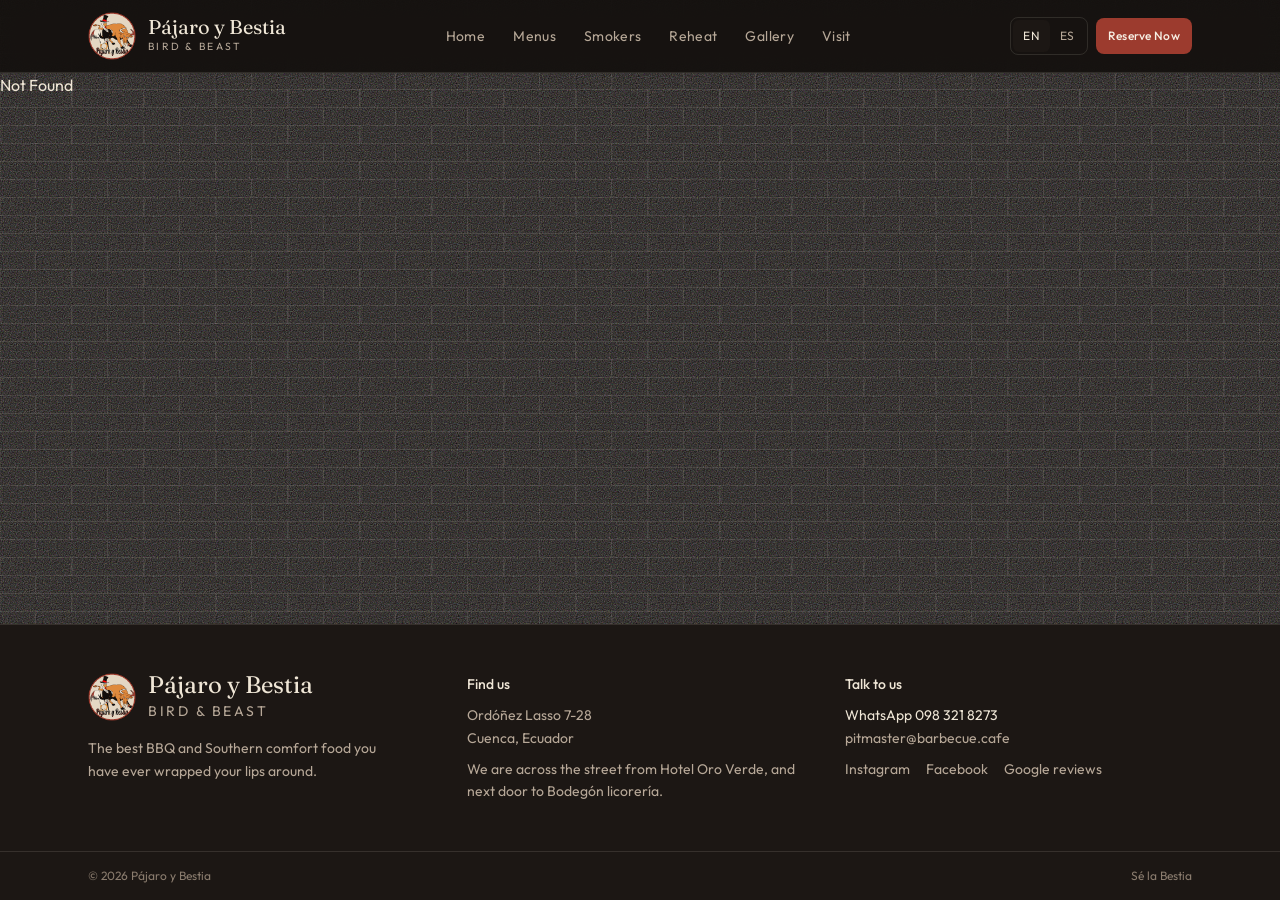
==== gallery/index.html @ fdf99984 "feat: Pajaro y Bestia website (static, with widget)" ====
<!DOCTYPE html><html lang="en" class="antialiased"><head><meta name="twitter:card" content="summary_large_image"><meta property="og:title" content="Pájaro y Bestia"><meta charSet="utf-8"/><meta name="viewport" content="width=device-width, initial-scale=1"/><link rel="preload" as="image" href="/images/logo.png"/><link rel="preload" as="image" href="/images/gallery-board.jpg"/><link rel="preload" as="image" href="/images/gallery-combo.jpg"/><link rel="preload" as="image" href="/images/gallery-brisket-plate.jpg"/><link rel="preload" as="image" href="/images/gallery-ribs-beans.jpg"/><link rel="preload" as="image" href="/images/gallery-onion-burger-2.jpg"/><link rel="preload" as="image" href="/images/gallery-margarita.jpg"/><link rel="preload" as="image" href="/images/gallery-pistachio.jpg"/><link rel="preload" as="image" href="/images/gallery-coconut-cake.jpg"/><link rel="preload" as="image" href="/images/gallery-carrot-cake.jpg"/><link rel="stylesheet" href="/assets/styles-1vfEbDec.css" data-precedence="default"/><link rel="stylesheet" href="https://fonts.googleapis.com/css2?family=Fraunces:ital,opsz,wght@0,9..144,500;0,9..144,600;1,9..144,500;1,9..144,600&amp;family=Outfit:wght@400;500;600&amp;display=swap" data-precedence="default"/><link rel="preload" as="image" href="/images/gallery-cornbread.jpg"/><link rel="preload" as="image" href="/images/gallery-coffee.jpg"/><link rel="preload" as="image" href="/images/gallery-shrimp.jpg"/><link rel="preload" as="image" href="/images/gallery-gumbo.jpg"/><link rel="preload" as="image" href="/images/gallery-meatloaf.jpg"/><link rel="preload" as="image" href="/images/gallery-pig.jpg"/><link rel="preload" as="image" href="/images/gallery-carrot-cake-2.jpg"/><link rel="preload" as="image" href="/images/gallery-peach-cake.jpg"/><link rel="preload" as="image" href="/images/gallery-mojito.jpg"/><link rel="preload" as="image" href="/images/gallery-pork-collar.jpg"/><link rel="preload" as="image" href="/images/gallery-chicken-platter.jpg"/><link rel="preload" as="image" href="/images/gallery-house-burger.jpg"/><link rel="preload" as="image" href="/images/gallery-pork-plate.jpg"/><link rel="preload" as="image" href="/images/gallery-pork-plate-2.jpg"/><link rel="preload" as="image" href="/images/gallery-sunday-service-2.jpg"/><link rel="preload" as="image" href="/images/gallery-sandwich.jpg"/><link rel="preload" as="image" href="/images/gallery-pigs.jpg"/><link rel="preload" as="image" href="/images/gallery-espuela.jpg"/><link rel="preload" as="image" href="/images/gallery-crew.jpg"/><link rel="preload" as="image" href="/images/gallery-chef.jpg"/><link rel="preload" as="image" href="/images/gallery-kitchen.jpg"/><link rel="preload" as="image" href="/images/gallery-daisy.jpg"/><link rel="preload" as="image" href="/images/gallery-chicken-plate.jpg"/><link rel="preload" as="image" href="/images/ribs-hero.jpg"/><link rel="preload" as="image" href="/images/fried-chicken.jpg"/><link rel="preload" as="image" href="/images/brisket-hero.jpg"/><link rel="preload" as="image" href="/images/burger-hero.jpg"/><link rel="preload" as="image" href="/images/biscuits.jpg"/><link rel="preload" as="image" href="/images/cheech.jpg"/><link rel="preload" as="image" href="/images/chong.jpg"/><link rel="preload" as="image" href="/images/onion-burger.jpg"/><link rel="preload" as="image" href="/images/redneck-benedict.jpg"/><link rel="preload" as="image" href="/images/rosa-salad.jpg"/><link rel="preload" as="image" href="/images/chicken-thighs.jpg"/><link rel="preload" as="image" href="/images/brisket.jpg"/><link rel="preload" as="image" href="/images/tennessee-sweetheart.jpg"/><link rel="preload" as="image" href="/images/high-on-the-hog.jpg"/><link rel="preload" as="image" href="/images/cocamunga.jpg"/><link rel="preload" as="image" href="/images/chicken-salad.jpg"/><link rel="preload" as="image" href="/images/screaming-pig.jpg"/><link rel="preload" as="image" href="/images/ribs.jpg"/><link rel="preload" as="image" href="/images/burger-bacon.jpg"/><title>Pájaro y Bestia</title><meta name="description" content="Pájaro y Bestia — Bird &amp; Beast. Real Deal BBQ and Southern comfort food in Cuenca, Ecuador. Wood-fired smokers from beginning to end."/><meta name="theme-color" content="#120e0c"/><link rel="modulepreload" href="/assets/index-BMCbZ8c2.js"/><link rel="modulepreload" href="/assets/language-BMijN9sa.js"/><link rel="modulepreload" href="/assets/gallery-DIv5uZ8X.js"/><link rel="icon" type="image/png" href="/favicon.png"/><link rel="manifest" href="/__grok/manifest.webmanifest"/><link rel="apple-touch-icon" href="/__grok/icon-180.png"/><link rel="preconnect" href="https://fonts.googleapis.com"/><link rel="preconnect" href="https://fonts.gstatic.com" crossorigin="anonymous"/><meta name="apple-mobile-web-app-title" content="Pájaro y Bestia"><meta name="apple-mobile-web-app-status-bar-style" content="black"></head><body><div class="flex min-h-dvh flex-col text-fg"><header class="sticky top-0 z-40 border-b border-border bg-bg/88 backdrop-blur-md"><div class="mx-auto flex h-16 max-w-6xl items-center justify-between gap-4 px-4 sm:h-[4.5rem] sm:px-6"><a href="/" class="flex items-center gap-3 min-w-0"><img src="/images/logo.png" alt="" width="320" height="320" decoding="async" class="object-contain size-11 shrink-0 sm:size-12"/><span class="min-w-0"><span class="block font-display text-lg leading-none text-fg sm:text-xl">Pájaro y Bestia</span><span class="mt-0.5 block font-sans text-[0.65rem] uppercase tracking-[0.22em] text-muted">Bird &amp; Beast</span></span></a><nav class="hidden items-center gap-7 md:flex" aria-label="Primary"><a href="/" class="text-sm tracking-wide transition-colors text-muted hover:text-fg">Home</a><a href="/menu" class="text-sm tracking-wide transition-colors text-muted hover:text-fg">Menus</a><a href="/smokers" class="text-sm tracking-wide transition-colors text-muted hover:text-fg">Smokers</a><a href="/reheat" class="text-sm tracking-wide transition-colors text-muted hover:text-fg">Reheat</a><a class="text-sm tracking-wide transition-colors text-fg active" href="/gallery" data-status="active" aria-current="page">Gallery</a><a href="/visit" class="text-sm tracking-wide transition-colors text-muted hover:text-fg">Visit</a></nav><div class="flex items-center gap-2"><div class="flex rounded-sm border border-border p-0.5" role="group" aria-label="Language"><button type="button" aria-pressed="true" aria-label="English" class="h-8 rounded-[calc(var(--radius-sm)-2px)] px-2.5 text-xs tracking-wide bg-surface text-fg">EN</button><button type="button" aria-pressed="false" aria-label="Español" class="h-8 rounded-[calc(var(--radius-sm)-2px)] px-2.5 text-xs tracking-wide text-muted hover:text-fg">ES</button></div><a href="https://wa.me/593983218273?text=I%20would%20like%20to%20reserve%20a%20table" target="_blank" rel="noreferrer" class="inline-flex items-center justify-center gap-2 font-medium tracking-wide transition-transform duration-[var(--motion-quick)] ease-[var(--ease-out)] focus-visible:outline-none focus-visible:ring-2 focus-visible:ring-accent/70 focus-visible:ring-offset-2 focus-visible:ring-offset-bg disabled:pointer-events-none disabled:opacity-50 active:scale-[0.98] bg-accent text-accent-fg hover:bg-accent-hover h-9 px-3 text-xs rounded-sm">Reserve Now</a><button type="button" class="inline-flex size-11 items-center justify-center rounded-md border border-rule text-fg md:hidden" aria-expanded="false" aria-label="Open menu"><svg xmlns="http://www.w3.org/2000/svg" width="24" height="24" viewBox="0 0 24 24" fill="none" stroke="currentColor" stroke-width="2" stroke-linecap="round" stroke-linejoin="round" class="lucide lucide-menu size-5" aria-hidden="true"><path d="M4 12h16"></path><path d="M4 18h16"></path><path d="M4 6h16"></path></svg></button></div></div></header><div class="flex-1"><!--$--><main class="mx-auto max-w-6xl px-4 py-12 sm:px-6 sm:py-16"><p class="text-xs uppercase tracking-[0.22em] text-mustard">Gallery</p><h1 class="mt-3 font-display text-5xl leading-none sm:text-6xl">From the pit</h1><p class="mt-4 max-w-xl text-muted">From the dining room: ribs, brisket, cakes, gumbo, and whatever else came off the pits that day.</p><div class="mt-10 columns-1 gap-4 sm:columns-2 lg:columns-3"><figure class="mb-4 break-inside-avoid overflow-hidden rounded-lg border border-border bg-surface"><img src="/images/gallery-board.jpg" alt="Ribs, brisket, onion rings, chicken, and sausage" class="w-full object-cover"/><figcaption class="px-3 py-2 text-xs uppercase tracking-[0.14em] text-muted">From the pits</figcaption></figure><figure class="mb-4 break-inside-avoid overflow-hidden rounded-lg border border-border bg-surface"><img src="/images/gallery-combo.jpg" alt="Deuce Combo with ribs, roast chicken, coleslaw, and bread" class="w-full object-cover"/><figcaption class="px-3 py-2 text-xs uppercase tracking-[0.14em] text-muted">Deuce Combo</figcaption></figure><figure class="mb-4 break-inside-avoid overflow-hidden rounded-lg border border-border bg-surface"><img src="/images/gallery-brisket-plate.jpg" alt="Brisket plate with fries, onion, and bread" class="w-full object-cover"/><figcaption class="px-3 py-2 text-xs uppercase tracking-[0.14em] text-muted">Brisket plate</figcaption></figure><figure class="mb-4 break-inside-avoid overflow-hidden rounded-lg border border-border bg-surface"><img src="/images/gallery-ribs-beans.jpg" alt="Spareribs with beans and fried okra" class="w-full object-cover"/><figcaption class="px-3 py-2 text-xs uppercase tracking-[0.14em] text-muted">Ribs, beans, fried okra</figcaption></figure><figure class="mb-4 break-inside-avoid overflow-hidden rounded-lg border border-border bg-surface"><img src="/images/gallery-onion-burger-2.jpg" alt="Fried onion hamburger with pickle" class="w-full object-cover"/><figcaption class="px-3 py-2 text-xs uppercase tracking-[0.14em] text-muted">Fried onion hamburger</figcaption></figure><figure class="mb-4 break-inside-avoid overflow-hidden rounded-lg border border-border bg-surface"><img src="/images/gallery-margarita.jpg" alt="Salt-rimmed margarita with lime" class="w-full object-cover"/><figcaption class="px-3 py-2 text-xs uppercase tracking-[0.14em] text-muted">Daisy</figcaption></figure><figure class="mb-4 break-inside-avoid overflow-hidden rounded-lg border border-border bg-surface"><img src="/images/gallery-pistachio.jpg" alt="Slice of pistachio cheesecake" class="w-full object-cover"/><figcaption class="px-3 py-2 text-xs uppercase tracking-[0.14em] text-muted">Pistachio cheesecake</figcaption></figure><figure class="mb-4 break-inside-avoid overflow-hidden rounded-lg border border-border bg-surface"><img src="/images/gallery-coconut-cake.jpg" alt="Coconut cake under the bison painting" class="w-full object-cover"/><figcaption class="px-3 py-2 text-xs uppercase tracking-[0.14em] text-muted">Coconut cake</figcaption></figure><figure class="mb-4 break-inside-avoid overflow-hidden rounded-lg border border-border bg-surface"><img src="/images/gallery-carrot-cake.jpg" alt="Carrot cake with raisins and zest" class="w-full object-cover"/><figcaption class="px-3 py-2 text-xs uppercase tracking-[0.14em] text-muted">Carrot cake</figcaption></figure><figure class="mb-4 break-inside-avoid overflow-hidden rounded-lg border border-border bg-surface"><img src="/images/gallery-cornbread.jpg" alt="Rattlesnake cornbread loaves" class="w-full object-cover"/><figcaption class="px-3 py-2 text-xs uppercase tracking-[0.14em] text-muted">Rattlesnake Cornbread</figcaption></figure><figure class="mb-4 break-inside-avoid overflow-hidden rounded-lg border border-border bg-surface"><img src="/images/gallery-coffee.jpg" alt="Coffee, muffin, and chocolate chip cookies" class="w-full object-cover"/><figcaption class="px-3 py-2 text-xs uppercase tracking-[0.14em] text-muted">Coffee and cookies</figcaption></figure><figure class="mb-4 break-inside-avoid overflow-hidden rounded-lg border border-border bg-surface"><img src="/images/gallery-shrimp.jpg" alt="Shrimp cocktail" class="w-full object-cover"/><figcaption class="px-3 py-2 text-xs uppercase tracking-[0.14em] text-muted">Shrimp cocktail</figcaption></figure><figure class="mb-4 break-inside-avoid overflow-hidden rounded-lg border border-border bg-surface"><img src="/images/gallery-gumbo.jpg" alt="Gumbo with okra and rice" class="w-full object-cover"/><figcaption class="px-3 py-2 text-xs uppercase tracking-[0.14em] text-muted">Gumbo</figcaption></figure><figure class="mb-4 break-inside-avoid overflow-hidden rounded-lg border border-border bg-surface"><img src="/images/gallery-meatloaf.jpg" alt="Meatloaf with vegetables, cabbage, and a biscuit" class="w-full object-cover"/><figcaption class="px-3 py-2 text-xs uppercase tracking-[0.14em] text-muted">Meatloaf</figcaption></figure><figure class="mb-4 break-inside-avoid overflow-hidden rounded-lg border border-border bg-surface"><img src="/images/gallery-pig.jpg" alt="El Chancho sculpture" class="w-full object-cover"/><figcaption class="px-3 py-2 text-xs uppercase tracking-[0.14em] text-muted">El Chancho</figcaption></figure><figure class="mb-4 break-inside-avoid overflow-hidden rounded-lg border border-border bg-surface"><img src="/images/gallery-carrot-cake-2.jpg" alt="Carrot cake with walnuts, pineapple, and raisins" class="w-full object-cover"/><figcaption class="px-3 py-2 text-xs uppercase tracking-[0.14em] text-muted">Carrot cake</figcaption></figure><figure class="mb-4 break-inside-avoid overflow-hidden rounded-lg border border-border bg-surface"><img src="/images/gallery-peach-cake.jpg" alt="Peach cake with a slice cut" class="w-full object-cover"/><figcaption class="px-3 py-2 text-xs uppercase tracking-[0.14em] text-muted">Peach cake</figcaption></figure><figure class="mb-4 break-inside-avoid overflow-hidden rounded-lg border border-border bg-surface"><img src="/images/gallery-mojito.jpg" alt="Mojito with lime and mint" class="w-full object-cover"/><figcaption class="px-3 py-2 text-xs uppercase tracking-[0.14em] text-muted">Mojito</figcaption></figure><figure class="mb-4 break-inside-avoid overflow-hidden rounded-lg border border-border bg-surface"><img src="/images/gallery-pork-collar.jpg" alt="Sliced pork with biscuit, beans, and onion rings" class="w-full object-cover"/><figcaption class="px-3 py-2 text-xs uppercase tracking-[0.14em] text-muted">Pork collar</figcaption></figure><figure class="mb-4 break-inside-avoid overflow-hidden rounded-lg border border-border bg-surface"><img src="/images/gallery-chicken-platter.jpg" alt="Platter of fried chicken" class="w-full object-cover"/><figcaption class="px-3 py-2 text-xs uppercase tracking-[0.14em] text-muted">Fried chicken</figcaption></figure><figure class="mb-4 break-inside-avoid overflow-hidden rounded-lg border border-border bg-surface"><img src="/images/gallery-house-burger.jpg" alt="PBLT — pork belly, bacon, lettuce and tomato" class="w-full object-cover"/><figcaption class="px-3 py-2 text-xs uppercase tracking-[0.14em] text-muted">PBLT — pork belly, bacon, lettuce &amp; tomato</figcaption></figure><figure class="mb-4 break-inside-avoid overflow-hidden rounded-lg border border-border bg-surface"><img src="/images/gallery-pork-plate.jpg" alt="Pork plate with bread and vegetables" class="w-full object-cover"/><figcaption class="px-3 py-2 text-xs uppercase tracking-[0.14em] text-muted">Pork plate</figcaption></figure><figure class="mb-4 break-inside-avoid overflow-hidden rounded-lg border border-border bg-surface"><img src="/images/gallery-pork-plate-2.jpg" alt="Pork plate in the dining room" class="w-full object-cover"/><figcaption class="px-3 py-2 text-xs uppercase tracking-[0.14em] text-muted">Pork plate</figcaption></figure><figure class="mb-4 break-inside-avoid overflow-hidden rounded-lg border border-border bg-surface"><img src="/images/gallery-sunday-service-2.jpg" alt="Winner Winner Chicken Dinner with vegetables" class="w-full object-cover"/><figcaption class="px-3 py-2 text-xs uppercase tracking-[0.14em] text-muted">Winner Winner Chicken Dinner</figcaption></figure><figure class="mb-4 break-inside-avoid overflow-hidden rounded-lg border border-border bg-surface"><img src="/images/gallery-sandwich.jpg" alt="Sunday Cucamonga chicken sandwich with fries" class="w-full object-cover"/><figcaption class="px-3 py-2 text-xs uppercase tracking-[0.14em] text-muted">Sunday Cucamonga Chicken Sandwich</figcaption></figure><figure class="mb-4 break-inside-avoid overflow-hidden rounded-lg border border-border bg-surface"><img src="/images/gallery-pigs.jpg" alt="El Chancho and the pink pig with a pickle and a Pájaro y Bestia mug" class="w-full object-cover"/><figcaption class="px-3 py-2 text-xs uppercase tracking-[0.14em] text-muted">The pigs</figcaption></figure><figure class="mb-4 break-inside-avoid overflow-hidden rounded-lg border border-border bg-surface"><img src="/images/gallery-espuela.jpg" alt="Chefs Luli and Rosa with bottles of Espuela agave" class="w-full object-cover"/><figcaption class="px-3 py-2 text-xs uppercase tracking-[0.14em] text-muted">Chefs Luli and Rosa</figcaption></figure><figure class="mb-4 break-inside-avoid overflow-hidden rounded-lg border border-border bg-surface"><img src="/images/gallery-crew.jpg" alt="The Pájaro y Bestia kitchen crew" class="w-full object-cover"/><figcaption class="px-3 py-2 text-xs uppercase tracking-[0.14em] text-muted">The Kitchen Crew</figcaption></figure><figure class="mb-4 break-inside-avoid overflow-hidden rounded-lg border border-border bg-surface"><img src="/images/gallery-chef.jpg" alt="Cristian in the kitchen" class="w-full object-cover"/><figcaption class="px-3 py-2 text-xs uppercase tracking-[0.14em] text-muted">Cristian</figcaption></figure><figure class="mb-4 break-inside-avoid overflow-hidden rounded-lg border border-border bg-surface"><img src="/images/gallery-kitchen.jpg" alt="Rosa in the kitchen" class="w-full object-cover"/><figcaption class="px-3 py-2 text-xs uppercase tracking-[0.14em] text-muted">Rosa</figcaption></figure><figure class="mb-4 break-inside-avoid overflow-hidden rounded-lg border border-border bg-surface"><img src="/images/gallery-daisy.jpg" alt="Mixologist Domenica with a Daisy" class="w-full object-cover"/><figcaption class="px-3 py-2 text-xs uppercase tracking-[0.14em] text-muted">Mixologist Domenica with a Daisy</figcaption></figure><figure class="mb-4 break-inside-avoid overflow-hidden rounded-lg border border-border bg-surface"><img src="/images/gallery-chicken-plate.jpg" alt="Fried chicken with a biscuit" class="w-full object-cover"/><figcaption class="px-3 py-2 text-xs uppercase tracking-[0.14em] text-muted">Winner Winner Chicken Dinner</figcaption></figure><figure class="mb-4 break-inside-avoid overflow-hidden rounded-lg border border-border bg-surface"><img src="/images/ribs-hero.jpg" alt="Dry-rubbed pork spareribs" class="w-full object-cover"/><figcaption class="px-3 py-2 text-xs uppercase tracking-[0.14em] text-muted">Competition ribs</figcaption></figure><figure class="mb-4 break-inside-avoid overflow-hidden rounded-lg border border-border bg-surface"><img src="/images/fried-chicken.jpg" alt="Winner Winner Chicken Dinner with biscuit, beans, and sides" class="w-full object-cover"/><figcaption class="px-3 py-2 text-xs uppercase tracking-[0.14em] text-muted">Winner Winner Chicken Dinner</figcaption></figure><figure class="mb-4 break-inside-avoid overflow-hidden rounded-lg border border-border bg-surface"><img src="/images/brisket-hero.jpg" alt="Sliced smoked brisket" class="w-full object-cover"/><figcaption class="px-3 py-2 text-xs uppercase tracking-[0.14em] text-muted">Brisket</figcaption></figure><figure class="mb-4 break-inside-avoid overflow-hidden rounded-lg border border-border bg-surface"><img src="/images/burger-hero.jpg" alt="Oklahoma fried onion hamburger" class="w-full object-cover"/><figcaption class="px-3 py-2 text-xs uppercase tracking-[0.14em] text-muted">Oklahoma onion burger</figcaption></figure><figure class="mb-4 break-inside-avoid overflow-hidden rounded-lg border border-border bg-surface"><img src="/images/biscuits.jpg" alt="Biscuits and gravy" class="w-full object-cover"/><figcaption class="px-3 py-2 text-xs uppercase tracking-[0.14em] text-muted">Slap Ya&#x27; Momma biscuits</figcaption></figure><figure class="mb-4 break-inside-avoid overflow-hidden rounded-lg border border-border bg-surface"><img src="/images/cheech.jpg" alt="Cheech the lightweight smoker" class="w-full object-cover"/><figcaption class="px-3 py-2 text-xs uppercase tracking-[0.14em] text-muted">Cheech — the lightweight</figcaption></figure><figure class="mb-4 break-inside-avoid overflow-hidden rounded-lg border border-border bg-surface"><img src="/images/chong.jpg" alt="Chong the heavyweight smoker" class="w-full object-cover"/><figcaption class="px-3 py-2 text-xs uppercase tracking-[0.14em] text-muted">Chong — the heavyweight toker</figcaption></figure><figure class="mb-4 break-inside-avoid overflow-hidden rounded-lg border border-border bg-surface"><img src="/images/onion-burger.jpg" alt="Oklahoma fried onion burger from the pit" class="w-full object-cover"/><figcaption class="px-3 py-2 text-xs uppercase tracking-[0.14em] text-muted">Fried onion hamburger</figcaption></figure><figure class="mb-4 break-inside-avoid overflow-hidden rounded-lg border border-border bg-surface"><img src="/images/redneck-benedict.jpg" alt="Redneck Benedict" class="w-full object-cover"/><figcaption class="px-3 py-2 text-xs uppercase tracking-[0.14em] text-muted">Redneck Benedict</figcaption></figure><figure class="mb-4 break-inside-avoid overflow-hidden rounded-lg border border-border bg-surface"><img src="/images/rosa-salad.jpg" alt="Rosa Special Salad" class="w-full object-cover"/><figcaption class="px-3 py-2 text-xs uppercase tracking-[0.14em] text-muted">Ensalada de Rosa</figcaption></figure><figure class="mb-4 break-inside-avoid overflow-hidden rounded-lg border border-border bg-surface"><img src="/images/chicken-thighs.jpg" alt="Competition chicken thighs" class="w-full object-cover"/><figcaption class="px-3 py-2 text-xs uppercase tracking-[0.14em] text-muted">Competition chicken thighs</figcaption></figure><figure class="mb-4 break-inside-avoid overflow-hidden rounded-lg border border-border bg-surface"><img src="/images/brisket.jpg" alt="Competition brisket" class="w-full object-cover"/><figcaption class="px-3 py-2 text-xs uppercase tracking-[0.14em] text-muted">Competition brisket</figcaption></figure><figure class="mb-4 break-inside-avoid overflow-hidden rounded-lg border border-border bg-surface"><img src="/images/tennessee-sweetheart.jpg" alt="Tennessee Sweetheart" class="w-full object-cover"/><figcaption class="px-3 py-2 text-xs uppercase tracking-[0.14em] text-muted">Tennessee Sweetheart</figcaption></figure><figure class="mb-4 break-inside-avoid overflow-hidden rounded-lg border border-border bg-surface"><img src="/images/high-on-the-hog.jpg" alt="High on the Hog sandwich" class="w-full object-cover"/><figcaption class="px-3 py-2 text-xs uppercase tracking-[0.14em] text-muted">High on the Hog</figcaption></figure><figure class="mb-4 break-inside-avoid overflow-hidden rounded-lg border border-border bg-surface"><img src="/images/cocamunga.jpg" alt="Cocamunga chicken sandwich" class="w-full object-cover"/><figcaption class="px-3 py-2 text-xs uppercase tracking-[0.14em] text-muted">Cucamonga sandwich</figcaption></figure><figure class="mb-4 break-inside-avoid overflow-hidden rounded-lg border border-border bg-surface"><img src="/images/chicken-salad.jpg" alt="Chicken salad sandwich" class="w-full object-cover"/><figcaption class="px-3 py-2 text-xs uppercase tracking-[0.14em] text-muted">Chicken salad sandwich</figcaption></figure><figure class="mb-4 break-inside-avoid overflow-hidden rounded-lg border border-border bg-surface"><img src="/images/screaming-pig.jpg" alt="Screaming Pig" class="w-full object-cover"/><figcaption class="px-3 py-2 text-xs uppercase tracking-[0.14em] text-muted">Screaming Pig</figcaption></figure><figure class="mb-4 break-inside-avoid overflow-hidden rounded-lg border border-border bg-surface"><img src="/images/ribs.jpg" alt="Spareribs on the cutter" class="w-full object-cover"/><figcaption class="px-3 py-2 text-xs uppercase tracking-[0.14em] text-muted">Spareribs</figcaption></figure><figure class="mb-4 break-inside-avoid overflow-hidden rounded-lg border border-border bg-surface"><img src="/images/burger-bacon.jpg" alt="Burger with bacon" class="w-full object-cover"/><figcaption class="px-3 py-2 text-xs uppercase tracking-[0.14em] text-muted">Burger with bacon</figcaption></figure></div></main><!--/$--></div><footer class="border-t border-border bg-surface"><div class="mx-auto grid max-w-6xl gap-8 px-4 py-12 sm:px-6 md:grid-cols-3"><div><div class="flex items-center gap-3"><img src="/images/logo.png" alt="" width="320" height="320" decoding="async" class="object-contain size-12 shrink-0"/><div><p class="font-display text-2xl leading-none text-fg">Pájaro y Bestia</p><p class="mt-1 text-sm uppercase tracking-[0.18em] text-muted">Bird &amp; Beast</p></div></div><p class="mt-4 max-w-xs text-sm leading-relaxed text-muted">The best BBQ and Southern comfort food you have ever wrapped your lips around.</p></div><div class="text-sm leading-relaxed text-muted"><p class="font-medium text-fg">Find us</p><p class="mt-2">Ordóñez Lasso 7-28</p><p>Cuenca, Ecuador</p><p class="mt-2">We are across the street from Hotel Oro Verde, and next door to Bodegón licorería.</p></div><div class="text-sm leading-relaxed text-muted"><p class="font-medium text-fg">Talk to us</p><p class="mt-2"><a class="text-fg hover:underline" href="https://wa.me/593983218273" target="_blank" rel="noreferrer">WhatsApp <!-- -->098 321 8273</a></p><p><a class="hover:text-fg" href="mailto:pitmaster@barbecue.cafe">pitmaster@barbecue.cafe</a></p><p class="mt-2 flex flex-wrap gap-4"><a class="hover:text-fg" href="https://www.instagram.com/pajaro.y.bestia" target="_blank" rel="noreferrer">Instagram</a><a class="hover:text-fg" href="https://www.facebook.com/BirdAndBeastBBQ/" target="_blank" rel="noreferrer">Facebook</a><a class="hover:text-fg" href="https://g.page/r/CRFXgozfvfsGEBM/review" target="_blank" rel="noreferrer">Google reviews</a></p></div></div><div class="border-t border-border"><div class="mx-auto flex max-w-6xl flex-wrap items-center justify-between gap-2 px-4 py-4 text-xs text-subtle sm:px-6"><p>© 2026 <!-- -->Pájaro y Bestia</p><p>Sé la Bestia</p></div></div></footer></div><script class="$tsr" id="$tsr-stream-barrier">(self.$R=self.$R||{})["tsr"]=[];self.$_TSR={h(){this.hydrated=!0,this.c()},e(){this.streamEnded=!0,this.c()},c(){this.hydrated&&this.streamEnded&&(delete self.$_TSR,delete self.$R.tsr)},p(e){this.initialized?e():this.buffer.push(e)},buffer:[]};$_TSR.router=($R=>$R[0]={manifest:$R[1]={routes:$R[2]={__root__:$R[3]={preloads:$R[4]=["/assets/index-BMCbZ8c2.js","/assets/language-BMijN9sa.js"],scripts:$R[5]=[$R[6]={attrs:$R[7]={type:"module",async:!0,src:"/assets/index-BMCbZ8c2.js"}}]},"/gallery":$R[8]={preloads:$R[9]=["/assets/gallery-DIv5uZ8X.js"]}}},matches:$R[10]=[$R[11]={i:"__root__ ",u:1789413696150,s:"success",ssr:!0},$R[12]={i:" gallery gallery",u:1789413696150,s:"success",ssr:!0}]})($R["tsr"]);$_TSR.e();document.currentScript.remove()</script><script type="module" async="" src="/assets/index-BMCbZ8c2.js"></script></body></html>
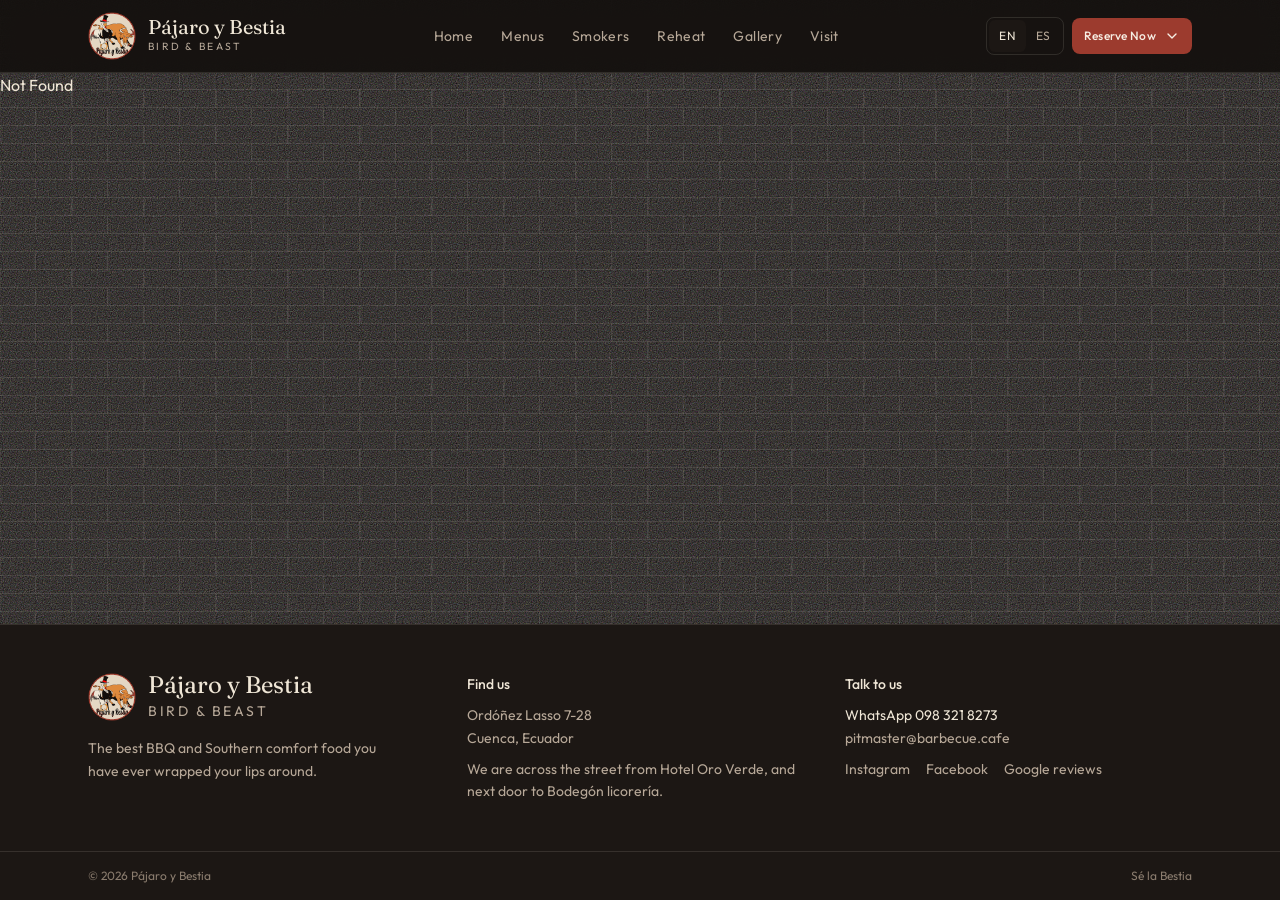
==== commit 62f13249: "redeploy: update site bundles + HTML pages" ====
--- a/gallery/index.html
+++ b/gallery/index.html
@@ -1 +1 @@
-<!DOCTYPE html><html lang="en" class="antialiased"><head><meta name="twitter:card" content="summary_large_image"><meta property="og:title" content="Pájaro y Bestia"><meta charSet="utf-8"/><meta name="viewport" content="width=device-width, initial-scale=1"/><link rel="preload" as="image" href="/images/logo.png"/><link rel="preload" as="image" href="/images/gallery-board.jpg"/><link rel="preload" as="image" href="/images/gallery-combo.jpg"/><link rel="preload" as="image" href="/images/gallery-brisket-plate.jpg"/><link rel="preload" as="image" href="/images/gallery-ribs-beans.jpg"/><link rel="preload" as="image" href="/images/gallery-onion-burger-2.jpg"/><link rel="preload" as="image" href="/images/gallery-margarita.jpg"/><link rel="preload" as="image" href="/images/gallery-pistachio.jpg"/><link rel="preload" as="image" href="/images/gallery-coconut-cake.jpg"/><link rel="preload" as="image" href="/images/gallery-carrot-cake.jpg"/><link rel="stylesheet" href="/assets/styles-1vfEbDec.css" data-precedence="default"/><link rel="stylesheet" href="https://fonts.googleapis.com/css2?family=Fraunces:ital,opsz,wght@0,9..144,500;0,9..144,600;1,9..144,500;1,9..144,600&amp;family=Outfit:wght@400;500;600&amp;display=swap" data-precedence="default"/><link rel="preload" as="image" href="/images/gallery-cornbread.jpg"/><link rel="preload" as="image" href="/images/gallery-coffee.jpg"/><link rel="preload" as="image" href="/images/gallery-shrimp.jpg"/><link rel="preload" as="image" href="/images/gallery-gumbo.jpg"/><link rel="preload" as="image" href="/images/gallery-meatloaf.jpg"/><link rel="preload" as="image" href="/images/gallery-pig.jpg"/><link rel="preload" as="image" href="/images/gallery-carrot-cake-2.jpg"/><link rel="preload" as="image" href="/images/gallery-peach-cake.jpg"/><link rel="preload" as="image" href="/images/gallery-mojito.jpg"/><link rel="preload" as="image" href="/images/gallery-pork-collar.jpg"/><link rel="preload" as="image" href="/images/gallery-chicken-platter.jpg"/><link rel="preload" as="image" href="/images/gallery-house-burger.jpg"/><link rel="preload" as="image" href="/images/gallery-pork-plate.jpg"/><link rel="preload" as="image" href="/images/gallery-pork-plate-2.jpg"/><link rel="preload" as="image" href="/images/gallery-sunday-service-2.jpg"/><link rel="preload" as="image" href="/images/gallery-sandwich.jpg"/><link rel="preload" as="image" href="/images/gallery-pigs.jpg"/><link rel="preload" as="image" href="/images/gallery-espuela.jpg"/><link rel="preload" as="image" href="/images/gallery-crew.jpg"/><link rel="preload" as="image" href="/images/gallery-chef.jpg"/><link rel="preload" as="image" href="/images/gallery-kitchen.jpg"/><link rel="preload" as="image" href="/images/gallery-daisy.jpg"/><link rel="preload" as="image" href="/images/gallery-chicken-plate.jpg"/><link rel="preload" as="image" href="/images/ribs-hero.jpg"/><link rel="preload" as="image" href="/images/fried-chicken.jpg"/><link rel="preload" as="image" href="/images/brisket-hero.jpg"/><link rel="preload" as="image" href="/images/burger-hero.jpg"/><link rel="preload" as="image" href="/images/biscuits.jpg"/><link rel="preload" as="image" href="/images/cheech.jpg"/><link rel="preload" as="image" href="/images/chong.jpg"/><link rel="preload" as="image" href="/images/onion-burger.jpg"/><link rel="preload" as="image" href="/images/redneck-benedict.jpg"/><link rel="preload" as="image" href="/images/rosa-salad.jpg"/><link rel="preload" as="image" href="/images/chicken-thighs.jpg"/><link rel="preload" as="image" href="/images/brisket.jpg"/><link rel="preload" as="image" href="/images/tennessee-sweetheart.jpg"/><link rel="preload" as="image" href="/images/high-on-the-hog.jpg"/><link rel="preload" as="image" href="/images/cocamunga.jpg"/><link rel="preload" as="image" href="/images/chicken-salad.jpg"/><link rel="preload" as="image" href="/images/screaming-pig.jpg"/><link rel="preload" as="image" href="/images/ribs.jpg"/><link rel="preload" as="image" href="/images/burger-bacon.jpg"/><title>Pájaro y Bestia</title><meta name="description" content="Pájaro y Bestia — Bird &amp; Beast. Real Deal BBQ and Southern comfort food in Cuenca, Ecuador. Wood-fired smokers from beginning to end."/><meta name="theme-color" content="#120e0c"/><link rel="modulepreload" href="/assets/index-BMCbZ8c2.js"/><link rel="modulepreload" href="/assets/language-BMijN9sa.js"/><link rel="modulepreload" href="/assets/gallery-DIv5uZ8X.js"/><link rel="icon" type="image/png" href="/favicon.png"/><link rel="manifest" href="/__grok/manifest.webmanifest"/><link rel="apple-touch-icon" href="/__grok/icon-180.png"/><link rel="preconnect" href="https://fonts.googleapis.com"/><link rel="preconnect" href="https://fonts.gstatic.com" crossorigin="anonymous"/><meta name="apple-mobile-web-app-title" content="Pájaro y Bestia"><meta name="apple-mobile-web-app-status-bar-style" content="black"></head><body><div class="flex min-h-dvh flex-col text-fg"><header class="sticky top-0 z-40 border-b border-border bg-bg/88 backdrop-blur-md"><div class="mx-auto flex h-16 max-w-6xl items-center justify-between gap-4 px-4 sm:h-[4.5rem] sm:px-6"><a href="/" class="flex items-center gap-3 min-w-0"><img src="/images/logo.png" alt="" width="320" height="320" decoding="async" class="object-contain size-11 shrink-0 sm:size-12"/><span class="min-w-0"><span class="block font-display text-lg leading-none text-fg sm:text-xl">Pájaro y Bestia</span><span class="mt-0.5 block font-sans text-[0.65rem] uppercase tracking-[0.22em] text-muted">Bird &amp; Beast</span></span></a><nav class="hidden items-center gap-7 md:flex" aria-label="Primary"><a href="/" class="text-sm tracking-wide transition-colors text-muted hover:text-fg">Home</a><a href="/menu" class="text-sm tracking-wide transition-colors text-muted hover:text-fg">Menus</a><a href="/smokers" class="text-sm tracking-wide transition-colors text-muted hover:text-fg">Smokers</a><a href="/reheat" class="text-sm tracking-wide transition-colors text-muted hover:text-fg">Reheat</a><a class="text-sm tracking-wide transition-colors text-fg active" href="/gallery" data-status="active" aria-current="page">Gallery</a><a href="/visit" class="text-sm tracking-wide transition-colors text-muted hover:text-fg">Visit</a></nav><div class="flex items-center gap-2"><div class="flex rounded-sm border border-border p-0.5" role="group" aria-label="Language"><button type="button" aria-pressed="true" aria-label="English" class="h-8 rounded-[calc(var(--radius-sm)-2px)] px-2.5 text-xs tracking-wide bg-surface text-fg">EN</button><button type="button" aria-pressed="false" aria-label="Español" class="h-8 rounded-[calc(var(--radius-sm)-2px)] px-2.5 text-xs tracking-wide text-muted hover:text-fg">ES</button></div><a href="https://wa.me/593983218273?text=I%20would%20like%20to%20reserve%20a%20table" target="_blank" rel="noreferrer" class="inline-flex items-center justify-center gap-2 font-medium tracking-wide transition-transform duration-[var(--motion-quick)] ease-[var(--ease-out)] focus-visible:outline-none focus-visible:ring-2 focus-visible:ring-accent/70 focus-visible:ring-offset-2 focus-visible:ring-offset-bg disabled:pointer-events-none disabled:opacity-50 active:scale-[0.98] bg-accent text-accent-fg hover:bg-accent-hover h-9 px-3 text-xs rounded-sm">Reserve Now</a><button type="button" class="inline-flex size-11 items-center justify-center rounded-md border border-rule text-fg md:hidden" aria-expanded="false" aria-label="Open menu"><svg xmlns="http://www.w3.org/2000/svg" width="24" height="24" viewBox="0 0 24 24" fill="none" stroke="currentColor" stroke-width="2" stroke-linecap="round" stroke-linejoin="round" class="lucide lucide-menu size-5" aria-hidden="true"><path d="M4 12h16"></path><path d="M4 18h16"></path><path d="M4 6h16"></path></svg></button></div></div></header><div class="flex-1"><!--$--><main class="mx-auto max-w-6xl px-4 py-12 sm:px-6 sm:py-16"><p class="text-xs uppercase tracking-[0.22em] text-mustard">Gallery</p><h1 class="mt-3 font-display text-5xl leading-none sm:text-6xl">From the pit</h1><p class="mt-4 max-w-xl text-muted">From the dining room: ribs, brisket, cakes, gumbo, and whatever else came off the pits that day.</p><div class="mt-10 columns-1 gap-4 sm:columns-2 lg:columns-3"><figure class="mb-4 break-inside-avoid overflow-hidden rounded-lg border border-border bg-surface"><img src="/images/gallery-board.jpg" alt="Ribs, brisket, onion rings, chicken, and sausage" class="w-full object-cover"/><figcaption class="px-3 py-2 text-xs uppercase tracking-[0.14em] text-muted">From the pits</figcaption></figure><figure class="mb-4 break-inside-avoid overflow-hidden rounded-lg border border-border bg-surface"><img src="/images/gallery-combo.jpg" alt="Deuce Combo with ribs, roast chicken, coleslaw, and bread" class="w-full object-cover"/><figcaption class="px-3 py-2 text-xs uppercase tracking-[0.14em] text-muted">Deuce Combo</figcaption></figure><figure class="mb-4 break-inside-avoid overflow-hidden rounded-lg border border-border bg-surface"><img src="/images/gallery-brisket-plate.jpg" alt="Brisket plate with fries, onion, and bread" class="w-full object-cover"/><figcaption class="px-3 py-2 text-xs uppercase tracking-[0.14em] text-muted">Brisket plate</figcaption></figure><figure class="mb-4 break-inside-avoid overflow-hidden rounded-lg border border-border bg-surface"><img src="/images/gallery-ribs-beans.jpg" alt="Spareribs with beans and fried okra" class="w-full object-cover"/><figcaption class="px-3 py-2 text-xs uppercase tracking-[0.14em] text-muted">Ribs, beans, fried okra</figcaption></figure><figure class="mb-4 break-inside-avoid overflow-hidden rounded-lg border border-border bg-surface"><img src="/images/gallery-onion-burger-2.jpg" alt="Fried onion hamburger with pickle" class="w-full object-cover"/><figcaption class="px-3 py-2 text-xs uppercase tracking-[0.14em] text-muted">Fried onion hamburger</figcaption></figure><figure class="mb-4 break-inside-avoid overflow-hidden rounded-lg border border-border bg-surface"><img src="/images/gallery-margarita.jpg" alt="Salt-rimmed margarita with lime" class="w-full object-cover"/><figcaption class="px-3 py-2 text-xs uppercase tracking-[0.14em] text-muted">Daisy</figcaption></figure><figure class="mb-4 break-inside-avoid overflow-hidden rounded-lg border border-border bg-surface"><img src="/images/gallery-pistachio.jpg" alt="Slice of pistachio cheesecake" class="w-full object-cover"/><figcaption class="px-3 py-2 text-xs uppercase tracking-[0.14em] text-muted">Pistachio cheesecake</figcaption></figure><figure class="mb-4 break-inside-avoid overflow-hidden rounded-lg border border-border bg-surface"><img src="/images/gallery-coconut-cake.jpg" alt="Coconut cake under the bison painting" class="w-full object-cover"/><figcaption class="px-3 py-2 text-xs uppercase tracking-[0.14em] text-muted">Coconut cake</figcaption></figure><figure class="mb-4 break-inside-avoid overflow-hidden rounded-lg border border-border bg-surface"><img src="/images/gallery-carrot-cake.jpg" alt="Carrot cake with raisins and zest" class="w-full object-cover"/><figcaption class="px-3 py-2 text-xs uppercase tracking-[0.14em] text-muted">Carrot cake</figcaption></figure><figure class="mb-4 break-inside-avoid overflow-hidden rounded-lg border border-border bg-surface"><img src="/images/gallery-cornbread.jpg" alt="Rattlesnake cornbread loaves" class="w-full object-cover"/><figcaption class="px-3 py-2 text-xs uppercase tracking-[0.14em] text-muted">Rattlesnake Cornbread</figcaption></figure><figure class="mb-4 break-inside-avoid overflow-hidden rounded-lg border border-border bg-surface"><img src="/images/gallery-coffee.jpg" alt="Coffee, muffin, and chocolate chip cookies" class="w-full object-cover"/><figcaption class="px-3 py-2 text-xs uppercase tracking-[0.14em] text-muted">Coffee and cookies</figcaption></figure><figure class="mb-4 break-inside-avoid overflow-hidden rounded-lg border border-border bg-surface"><img src="/images/gallery-shrimp.jpg" alt="Shrimp cocktail" class="w-full object-cover"/><figcaption class="px-3 py-2 text-xs uppercase tracking-[0.14em] text-muted">Shrimp cocktail</figcaption></figure><figure class="mb-4 break-inside-avoid overflow-hidden rounded-lg border border-border bg-surface"><img src="/images/gallery-gumbo.jpg" alt="Gumbo with okra and rice" class="w-full object-cover"/><figcaption class="px-3 py-2 text-xs uppercase tracking-[0.14em] text-muted">Gumbo</figcaption></figure><figure class="mb-4 break-inside-avoid overflow-hidden rounded-lg border border-border bg-surface"><img src="/images/gallery-meatloaf.jpg" alt="Meatloaf with vegetables, cabbage, and a biscuit" class="w-full object-cover"/><figcaption class="px-3 py-2 text-xs uppercase tracking-[0.14em] text-muted">Meatloaf</figcaption></figure><figure class="mb-4 break-inside-avoid overflow-hidden rounded-lg border border-border bg-surface"><img src="/images/gallery-pig.jpg" alt="El Chancho sculpture" class="w-full object-cover"/><figcaption class="px-3 py-2 text-xs uppercase tracking-[0.14em] text-muted">El Chancho</figcaption></figure><figure class="mb-4 break-inside-avoid overflow-hidden rounded-lg border border-border bg-surface"><img src="/images/gallery-carrot-cake-2.jpg" alt="Carrot cake with walnuts, pineapple, and raisins" class="w-full object-cover"/><figcaption class="px-3 py-2 text-xs uppercase tracking-[0.14em] text-muted">Carrot cake</figcaption></figure><figure class="mb-4 break-inside-avoid overflow-hidden rounded-lg border border-border bg-surface"><img src="/images/gallery-peach-cake.jpg" alt="Peach cake with a slice cut" class="w-full object-cover"/><figcaption class="px-3 py-2 text-xs uppercase tracking-[0.14em] text-muted">Peach cake</figcaption></figure><figure class="mb-4 break-inside-avoid overflow-hidden rounded-lg border border-border bg-surface"><img src="/images/gallery-mojito.jpg" alt="Mojito with lime and mint" class="w-full object-cover"/><figcaption class="px-3 py-2 text-xs uppercase tracking-[0.14em] text-muted">Mojito</figcaption></figure><figure class="mb-4 break-inside-avoid overflow-hidden rounded-lg border border-border bg-surface"><img src="/images/gallery-pork-collar.jpg" alt="Sliced pork with biscuit, beans, and onion rings" class="w-full object-cover"/><figcaption class="px-3 py-2 text-xs uppercase tracking-[0.14em] text-muted">Pork collar</figcaption></figure><figure class="mb-4 break-inside-avoid overflow-hidden rounded-lg border border-border bg-surface"><img src="/images/gallery-chicken-platter.jpg" alt="Platter of fried chicken" class="w-full object-cover"/><figcaption class="px-3 py-2 text-xs uppercase tracking-[0.14em] text-muted">Fried chicken</figcaption></figure><figure class="mb-4 break-inside-avoid overflow-hidden rounded-lg border border-border bg-surface"><img src="/images/gallery-house-burger.jpg" alt="PBLT — pork belly, bacon, lettuce and tomato" class="w-full object-cover"/><figcaption class="px-3 py-2 text-xs uppercase tracking-[0.14em] text-muted">PBLT — pork belly, bacon, lettuce &amp; tomato</figcaption></figure><figure class="mb-4 break-inside-avoid overflow-hidden rounded-lg border border-border bg-surface"><img src="/images/gallery-pork-plate.jpg" alt="Pork plate with bread and vegetables" class="w-full object-cover"/><figcaption class="px-3 py-2 text-xs uppercase tracking-[0.14em] text-muted">Pork plate</figcaption></figure><figure class="mb-4 break-inside-avoid overflow-hidden rounded-lg border border-border bg-surface"><img src="/images/gallery-pork-plate-2.jpg" alt="Pork plate in the dining room" class="w-full object-cover"/><figcaption class="px-3 py-2 text-xs uppercase tracking-[0.14em] text-muted">Pork plate</figcaption></figure><figure class="mb-4 break-inside-avoid overflow-hidden rounded-lg border border-border bg-surface"><img src="/images/gallery-sunday-service-2.jpg" alt="Winner Winner Chicken Dinner with vegetables" class="w-full object-cover"/><figcaption class="px-3 py-2 text-xs uppercase tracking-[0.14em] text-muted">Winner Winner Chicken Dinner</figcaption></figure><figure class="mb-4 break-inside-avoid overflow-hidden rounded-lg border border-border bg-surface"><img src="/images/gallery-sandwich.jpg" alt="Sunday Cucamonga chicken sandwich with fries" class="w-full object-cover"/><figcaption class="px-3 py-2 text-xs uppercase tracking-[0.14em] text-muted">Sunday Cucamonga Chicken Sandwich</figcaption></figure><figure class="mb-4 break-inside-avoid overflow-hidden rounded-lg border border-border bg-surface"><img src="/images/gallery-pigs.jpg" alt="El Chancho and the pink pig with a pickle and a Pájaro y Bestia mug" class="w-full object-cover"/><figcaption class="px-3 py-2 text-xs uppercase tracking-[0.14em] text-muted">The pigs</figcaption></figure><figure class="mb-4 break-inside-avoid overflow-hidden rounded-lg border border-border bg-surface"><img src="/images/gallery-espuela.jpg" alt="Chefs Luli and Rosa with bottles of Espuela agave" class="w-full object-cover"/><figcaption class="px-3 py-2 text-xs uppercase tracking-[0.14em] text-muted">Chefs Luli and Rosa</figcaption></figure><figure class="mb-4 break-inside-avoid overflow-hidden rounded-lg border border-border bg-surface"><img src="/images/gallery-crew.jpg" alt="The Pájaro y Bestia kitchen crew" class="w-full object-cover"/><figcaption class="px-3 py-2 text-xs uppercase tracking-[0.14em] text-muted">The Kitchen Crew</figcaption></figure><figure class="mb-4 break-inside-avoid overflow-hidden rounded-lg border border-border bg-surface"><img src="/images/gallery-chef.jpg" alt="Cristian in the kitchen" class="w-full object-cover"/><figcaption class="px-3 py-2 text-xs uppercase tracking-[0.14em] text-muted">Cristian</figcaption></figure><figure class="mb-4 break-inside-avoid overflow-hidden rounded-lg border border-border bg-surface"><img src="/images/gallery-kitchen.jpg" alt="Rosa in the kitchen" class="w-full object-cover"/><figcaption class="px-3 py-2 text-xs uppercase tracking-[0.14em] text-muted">Rosa</figcaption></figure><figure class="mb-4 break-inside-avoid overflow-hidden rounded-lg border border-border bg-surface"><img src="/images/gallery-daisy.jpg" alt="Mixologist Domenica with a Daisy" class="w-full object-cover"/><figcaption class="px-3 py-2 text-xs uppercase tracking-[0.14em] text-muted">Mixologist Domenica with a Daisy</figcaption></figure><figure class="mb-4 break-inside-avoid overflow-hidden rounded-lg border border-border bg-surface"><img src="/images/gallery-chicken-plate.jpg" alt="Fried chicken with a biscuit" class="w-full object-cover"/><figcaption class="px-3 py-2 text-xs uppercase tracking-[0.14em] text-muted">Winner Winner Chicken Dinner</figcaption></figure><figure class="mb-4 break-inside-avoid overflow-hidden rounded-lg border border-border bg-surface"><img src="/images/ribs-hero.jpg" alt="Dry-rubbed pork spareribs" class="w-full object-cover"/><figcaption class="px-3 py-2 text-xs uppercase tracking-[0.14em] text-muted">Competition ribs</figcaption></figure><figure class="mb-4 break-inside-avoid overflow-hidden rounded-lg border border-border bg-surface"><img src="/images/fried-chicken.jpg" alt="Winner Winner Chicken Dinner with biscuit, beans, and sides" class="w-full object-cover"/><figcaption class="px-3 py-2 text-xs uppercase tracking-[0.14em] text-muted">Winner Winner Chicken Dinner</figcaption></figure><figure class="mb-4 break-inside-avoid overflow-hidden rounded-lg border border-border bg-surface"><img src="/images/brisket-hero.jpg" alt="Sliced smoked brisket" class="w-full object-cover"/><figcaption class="px-3 py-2 text-xs uppercase tracking-[0.14em] text-muted">Brisket</figcaption></figure><figure class="mb-4 break-inside-avoid overflow-hidden rounded-lg border border-border bg-surface"><img src="/images/burger-hero.jpg" alt="Oklahoma fried onion hamburger" class="w-full object-cover"/><figcaption class="px-3 py-2 text-xs uppercase tracking-[0.14em] text-muted">Oklahoma onion burger</figcaption></figure><figure class="mb-4 break-inside-avoid overflow-hidden rounded-lg border border-border bg-surface"><img src="/images/biscuits.jpg" alt="Biscuits and gravy" class="w-full object-cover"/><figcaption class="px-3 py-2 text-xs uppercase tracking-[0.14em] text-muted">Slap Ya&#x27; Momma biscuits</figcaption></figure><figure class="mb-4 break-inside-avoid overflow-hidden rounded-lg border border-border bg-surface"><img src="/images/cheech.jpg" alt="Cheech the lightweight smoker" class="w-full object-cover"/><figcaption class="px-3 py-2 text-xs uppercase tracking-[0.14em] text-muted">Cheech — the lightweight</figcaption></figure><figure class="mb-4 break-inside-avoid overflow-hidden rounded-lg border border-border bg-surface"><img src="/images/chong.jpg" alt="Chong the heavyweight smoker" class="w-full object-cover"/><figcaption class="px-3 py-2 text-xs uppercase tracking-[0.14em] text-muted">Chong — the heavyweight toker</figcaption></figure><figure class="mb-4 break-inside-avoid overflow-hidden rounded-lg border border-border bg-surface"><img src="/images/onion-burger.jpg" alt="Oklahoma fried onion burger from the pit" class="w-full object-cover"/><figcaption class="px-3 py-2 text-xs uppercase tracking-[0.14em] text-muted">Fried onion hamburger</figcaption></figure><figure class="mb-4 break-inside-avoid overflow-hidden rounded-lg border border-border bg-surface"><img src="/images/redneck-benedict.jpg" alt="Redneck Benedict" class="w-full object-cover"/><figcaption class="px-3 py-2 text-xs uppercase tracking-[0.14em] text-muted">Redneck Benedict</figcaption></figure><figure class="mb-4 break-inside-avoid overflow-hidden rounded-lg border border-border bg-surface"><img src="/images/rosa-salad.jpg" alt="Rosa Special Salad" class="w-full object-cover"/><figcaption class="px-3 py-2 text-xs uppercase tracking-[0.14em] text-muted">Ensalada de Rosa</figcaption></figure><figure class="mb-4 break-inside-avoid overflow-hidden rounded-lg border border-border bg-surface"><img src="/images/chicken-thighs.jpg" alt="Competition chicken thighs" class="w-full object-cover"/><figcaption class="px-3 py-2 text-xs uppercase tracking-[0.14em] text-muted">Competition chicken thighs</figcaption></figure><figure class="mb-4 break-inside-avoid overflow-hidden rounded-lg border border-border bg-surface"><img src="/images/brisket.jpg" alt="Competition brisket" class="w-full object-cover"/><figcaption class="px-3 py-2 text-xs uppercase tracking-[0.14em] text-muted">Competition brisket</figcaption></figure><figure class="mb-4 break-inside-avoid overflow-hidden rounded-lg border border-border bg-surface"><img src="/images/tennessee-sweetheart.jpg" alt="Tennessee Sweetheart" class="w-full object-cover"/><figcaption class="px-3 py-2 text-xs uppercase tracking-[0.14em] text-muted">Tennessee Sweetheart</figcaption></figure><figure class="mb-4 break-inside-avoid overflow-hidden rounded-lg border border-border bg-surface"><img src="/images/high-on-the-hog.jpg" alt="High on the Hog sandwich" class="w-full object-cover"/><figcaption class="px-3 py-2 text-xs uppercase tracking-[0.14em] text-muted">High on the Hog</figcaption></figure><figure class="mb-4 break-inside-avoid overflow-hidden rounded-lg border border-border bg-surface"><img src="/images/cocamunga.jpg" alt="Cocamunga chicken sandwich" class="w-full object-cover"/><figcaption class="px-3 py-2 text-xs uppercase tracking-[0.14em] text-muted">Cucamonga sandwich</figcaption></figure><figure class="mb-4 break-inside-avoid overflow-hidden rounded-lg border border-border bg-surface"><img src="/images/chicken-salad.jpg" alt="Chicken salad sandwich" class="w-full object-cover"/><figcaption class="px-3 py-2 text-xs uppercase tracking-[0.14em] text-muted">Chicken salad sandwich</figcaption></figure><figure class="mb-4 break-inside-avoid overflow-hidden rounded-lg border border-border bg-surface"><img src="/images/screaming-pig.jpg" alt="Screaming Pig" class="w-full object-cover"/><figcaption class="px-3 py-2 text-xs uppercase tracking-[0.14em] text-muted">Screaming Pig</figcaption></figure><figure class="mb-4 break-inside-avoid overflow-hidden rounded-lg border border-border bg-surface"><img src="/images/ribs.jpg" alt="Spareribs on the cutter" class="w-full object-cover"/><figcaption class="px-3 py-2 text-xs uppercase tracking-[0.14em] text-muted">Spareribs</figcaption></figure><figure class="mb-4 break-inside-avoid overflow-hidden rounded-lg border border-border bg-surface"><img src="/images/burger-bacon.jpg" alt="Burger with bacon" class="w-full object-cover"/><figcaption class="px-3 py-2 text-xs uppercase tracking-[0.14em] text-muted">Burger with bacon</figcaption></figure></div></main><!--/$--></div><footer class="border-t border-border bg-surface"><div class="mx-auto grid max-w-6xl gap-8 px-4 py-12 sm:px-6 md:grid-cols-3"><div><div class="flex items-center gap-3"><img src="/images/logo.png" alt="" width="320" height="320" decoding="async" class="object-contain size-12 shrink-0"/><div><p class="font-display text-2xl leading-none text-fg">Pájaro y Bestia</p><p class="mt-1 text-sm uppercase tracking-[0.18em] text-muted">Bird &amp; Beast</p></div></div><p class="mt-4 max-w-xs text-sm leading-relaxed text-muted">The best BBQ and Southern comfort food you have ever wrapped your lips around.</p></div><div class="text-sm leading-relaxed text-muted"><p class="font-medium text-fg">Find us</p><p class="mt-2">Ordóñez Lasso 7-28</p><p>Cuenca, Ecuador</p><p class="mt-2">We are across the street from Hotel Oro Verde, and next door to Bodegón licorería.</p></div><div class="text-sm leading-relaxed text-muted"><p class="font-medium text-fg">Talk to us</p><p class="mt-2"><a class="text-fg hover:underline" href="https://wa.me/593983218273" target="_blank" rel="noreferrer">WhatsApp <!-- -->098 321 8273</a></p><p><a class="hover:text-fg" href="mailto:pitmaster@barbecue.cafe">pitmaster@barbecue.cafe</a></p><p class="mt-2 flex flex-wrap gap-4"><a class="hover:text-fg" href="https://www.instagram.com/pajaro.y.bestia" target="_blank" rel="noreferrer">Instagram</a><a class="hover:text-fg" href="https://www.facebook.com/BirdAndBeastBBQ/" target="_blank" rel="noreferrer">Facebook</a><a class="hover:text-fg" href="https://g.page/r/CRFXgozfvfsGEBM/review" target="_blank" rel="noreferrer">Google reviews</a></p></div></div><div class="border-t border-border"><div class="mx-auto flex max-w-6xl flex-wrap items-center justify-between gap-2 px-4 py-4 text-xs text-subtle sm:px-6"><p>© 2026 <!-- -->Pájaro y Bestia</p><p>Sé la Bestia</p></div></div></footer></div><script class="$tsr" id="$tsr-stream-barrier">(self.$R=self.$R||{})["tsr"]=[];self.$_TSR={h(){this.hydrated=!0,this.c()},e(){this.streamEnded=!0,this.c()},c(){this.hydrated&&this.streamEnded&&(delete self.$_TSR,delete self.$R.tsr)},p(e){this.initialized?e():this.buffer.push(e)},buffer:[]};$_TSR.router=($R=>$R[0]={manifest:$R[1]={routes:$R[2]={__root__:$R[3]={preloads:$R[4]=["/assets/index-BMCbZ8c2.js","/assets/language-BMijN9sa.js"],scripts:$R[5]=[$R[6]={attrs:$R[7]={type:"module",async:!0,src:"/assets/index-BMCbZ8c2.js"}}]},"/gallery":$R[8]={preloads:$R[9]=["/assets/gallery-DIv5uZ8X.js"]}}},matches:$R[10]=[$R[11]={i:"__root__ ",u:1789413696150,s:"success",ssr:!0},$R[12]={i:" gallery gallery",u:1789413696150,s:"success",ssr:!0}]})($R["tsr"]);$_TSR.e();document.currentScript.remove()</script><script type="module" async="" src="/assets/index-BMCbZ8c2.js"></script></body></html>+<!DOCTYPE html><html lang="en" class="antialiased"><head><meta name="twitter:card" content="summary_large_image"><meta property="og:title" content="Pájaro y Bestia"><meta charSet="utf-8"/><meta name="viewport" content="width=device-width, initial-scale=1"/><link rel="preload" as="image" href="/images/logo.png"/><link rel="preload" as="image" href="/images/gallery-board.jpg"/><link rel="preload" as="image" href="/images/gallery-combo.jpg"/><link rel="preload" as="image" href="/images/gallery-brisket-plate.jpg"/><link rel="preload" as="image" href="/images/gallery-ribs-beans.jpg"/><link rel="preload" as="image" href="/images/gallery-onion-burger-2.jpg"/><link rel="preload" as="image" href="/images/gallery-margarita.jpg"/><link rel="preload" as="image" href="/images/gallery-pistachio.jpg"/><link rel="preload" as="image" href="/images/gallery-coconut-cake.jpg"/><link rel="preload" as="image" href="/images/gallery-carrot-cake.jpg"/><link rel="stylesheet" href="/assets/styles-Bh5puArx.css" data-precedence="default"/><link rel="stylesheet" href="https://fonts.googleapis.com/css2?family=Fraunces:ital,opsz,wght@0,9..144,500;0,9..144,600;1,9..144,500;1,9..144,600&amp;family=Outfit:wght@400;500;600&amp;display=swap" data-precedence="default"/><link rel="preload" as="image" href="/images/gallery-cornbread.jpg"/><link rel="preload" as="image" href="/images/gallery-coffee.jpg"/><link rel="preload" as="image" href="/images/gallery-shrimp.jpg"/><link rel="preload" as="image" href="/images/gallery-gumbo.jpg"/><link rel="preload" as="image" href="/images/gallery-meatloaf.jpg"/><link rel="preload" as="image" href="/images/gallery-pig.jpg"/><link rel="preload" as="image" href="/images/gallery-carrot-cake-2.jpg"/><link rel="preload" as="image" href="/images/gallery-peach-cake.jpg"/><link rel="preload" as="image" href="/images/gallery-mojito.jpg"/><link rel="preload" as="image" href="/images/gallery-pork-collar.jpg"/><link rel="preload" as="image" href="/images/gallery-chicken-platter.jpg"/><link rel="preload" as="image" href="/images/gallery-house-burger.jpg"/><link rel="preload" as="image" href="/images/gallery-pork-plate.jpg"/><link rel="preload" as="image" href="/images/gallery-pork-plate-2.jpg"/><link rel="preload" as="image" href="/images/gallery-sunday-service-2.jpg"/><link rel="preload" as="image" href="/images/gallery-sandwich.jpg"/><link rel="preload" as="image" href="/images/gallery-pigs.jpg"/><link rel="preload" as="image" href="/images/gallery-espuela.jpg"/><link rel="preload" as="image" href="/images/gallery-crew.jpg"/><link rel="preload" as="image" href="/images/gallery-chef.jpg"/><link rel="preload" as="image" href="/images/gallery-kitchen.jpg"/><link rel="preload" as="image" href="/images/gallery-daisy.jpg"/><link rel="preload" as="image" href="/images/gallery-chicken-plate.jpg"/><link rel="preload" as="image" href="/images/ribs-hero.jpg"/><link rel="preload" as="image" href="/images/fried-chicken.jpg"/><link rel="preload" as="image" href="/images/brisket-hero.jpg"/><link rel="preload" as="image" href="/images/burger-hero.jpg"/><link rel="preload" as="image" href="/images/biscuits.jpg"/><link rel="preload" as="image" href="/images/cheech.jpg"/><link rel="preload" as="image" href="/images/chong.jpg"/><link rel="preload" as="image" href="/images/onion-burger.jpg"/><link rel="preload" as="image" href="/images/redneck-benedict.jpg"/><link rel="preload" as="image" href="/images/rosa-salad.jpg"/><link rel="preload" as="image" href="/images/chicken-thighs.jpg"/><link rel="preload" as="image" href="/images/brisket.jpg"/><link rel="preload" as="image" href="/images/tennessee-sweetheart.jpg"/><link rel="preload" as="image" href="/images/high-on-the-hog.jpg"/><link rel="preload" as="image" href="/images/cocamunga.jpg"/><link rel="preload" as="image" href="/images/chicken-salad.jpg"/><link rel="preload" as="image" href="/images/screaming-pig.jpg"/><link rel="preload" as="image" href="/images/ribs.jpg"/><link rel="preload" as="image" href="/images/burger-bacon.jpg"/><title>Pájaro y Bestia</title><meta name="description" content="Pájaro y Bestia — Bird &amp; Beast. Real Deal BBQ and Southern comfort food in Cuenca, Ecuador. Wood-fired smokers from beginning to end."/><meta name="theme-color" content="#120e0c"/><link rel="modulepreload" href="/assets/index-Dg115mgc.js"/><link rel="modulepreload" href="/assets/language-BMijN9sa.js"/><link rel="modulepreload" href="/assets/gallery-woQyuEqX.js"/><link rel="icon" type="image/png" href="/favicon.png"/><link rel="manifest" href="/__grok/manifest.webmanifest"/><link rel="apple-touch-icon" href="/__grok/icon-180.png"/><link rel="preconnect" href="https://fonts.googleapis.com"/><link rel="preconnect" href="https://fonts.gstatic.com" crossorigin="anonymous"/><meta name="apple-mobile-web-app-title" content="Pájaro y Bestia"><meta name="apple-mobile-web-app-status-bar-style" content="black"></head><body><div class="flex min-h-dvh flex-col text-fg"><header class="sticky top-0 z-40 border-b border-border bg-bg/88 backdrop-blur-md"><div class="mx-auto flex h-16 max-w-6xl items-center justify-between gap-4 px-4 sm:h-[4.5rem] sm:px-6"><a href="/" class="flex items-center gap-3 min-w-0"><img src="/images/logo.png" alt="" width="320" height="320" decoding="async" class="object-contain size-11 shrink-0 sm:size-12"/><span class="min-w-0"><span class="block font-display text-lg leading-none text-fg sm:text-xl">Pájaro y Bestia</span><span class="mt-0.5 block font-sans text-[0.65rem] uppercase tracking-[0.22em] text-muted">Bird &amp; Beast</span></span></a><nav class="hidden items-center gap-7 md:flex" aria-label="Primary"><a href="/" class="text-sm tracking-wide transition-colors text-muted hover:text-fg">Home</a><a href="/menu" class="text-sm tracking-wide transition-colors text-muted hover:text-fg">Menus</a><a href="/smokers" class="text-sm tracking-wide transition-colors text-muted hover:text-fg">Smokers</a><a href="/reheat" class="text-sm tracking-wide transition-colors text-muted hover:text-fg">Reheat</a><a class="text-sm tracking-wide transition-colors text-fg active" href="/gallery" data-status="active" aria-current="page">Gallery</a><a href="/visit" class="text-sm tracking-wide transition-colors text-muted hover:text-fg">Visit</a></nav><div class="flex items-center gap-2"><div class="flex rounded-sm border border-border p-0.5" role="group" aria-label="Language"><button type="button" aria-pressed="true" aria-label="English" class="h-8 rounded-[calc(var(--radius-sm)-2px)] px-2.5 text-xs tracking-wide bg-surface text-fg">EN</button><button type="button" aria-pressed="false" aria-label="Español" class="h-8 rounded-[calc(var(--radius-sm)-2px)] px-2.5 text-xs tracking-wide text-muted hover:text-fg">ES</button></div><div class="relative"><button class="inline-flex items-center justify-center gap-2 font-medium tracking-wide transition-transform duration-[var(--motion-quick)] ease-[var(--ease-out)] focus-visible:outline-none focus-visible:ring-2 focus-visible:ring-accent/70 focus-visible:ring-offset-2 focus-visible:ring-offset-bg disabled:pointer-events-none disabled:opacity-50 active:scale-[0.98] bg-accent text-accent-fg hover:bg-accent-hover h-9 px-3 text-xs rounded-sm" type="button" aria-expanded="false" aria-haspopup="menu">Reserve Now<svg xmlns="http://www.w3.org/2000/svg" width="24" height="24" viewBox="0 0 24 24" fill="none" stroke="currentColor" stroke-width="2" stroke-linecap="round" stroke-linejoin="round" class="lucide lucide-chevron-down size-4 transition-transform" aria-hidden="true"><path d="m6 9 6 6 6-6"></path></svg></button></div><button type="button" class="inline-flex size-11 items-center justify-center rounded-md border border-rule text-fg md:hidden" aria-expanded="false" aria-label="Open menu"><svg xmlns="http://www.w3.org/2000/svg" width="24" height="24" viewBox="0 0 24 24" fill="none" stroke="currentColor" stroke-width="2" stroke-linecap="round" stroke-linejoin="round" class="lucide lucide-menu size-5" aria-hidden="true"><path d="M4 12h16"></path><path d="M4 18h16"></path><path d="M4 6h16"></path></svg></button></div></div></header><div class="flex-1"><!--$--><main class="mx-auto max-w-6xl px-4 py-12 sm:px-6 sm:py-16"><p class="text-xs uppercase tracking-[0.22em] text-mustard">Gallery</p><h1 class="mt-3 font-display text-5xl leading-none sm:text-6xl">From the pit</h1><p class="mt-4 max-w-xl text-muted">From the dining room: ribs, brisket, cakes, gumbo, and whatever else came off the pits that day.</p><div class="mt-10 columns-1 gap-4 sm:columns-2 lg:columns-3"><figure class="mb-4 break-inside-avoid overflow-hidden rounded-lg border border-border bg-surface"><img src="/images/gallery-board.jpg" alt="Ribs, brisket, onion rings, chicken, and sausage" class="w-full object-cover"/><figcaption class="px-3 py-2 text-xs uppercase tracking-[0.14em] text-muted">From the pits</figcaption></figure><figure class="mb-4 break-inside-avoid overflow-hidden rounded-lg border border-border bg-surface"><img src="/images/gallery-combo.jpg" alt="Deuce Combo with ribs, roast chicken, coleslaw, and bread" class="w-full object-cover"/><figcaption class="px-3 py-2 text-xs uppercase tracking-[0.14em] text-muted">Deuce Combo</figcaption></figure><figure class="mb-4 break-inside-avoid overflow-hidden rounded-lg border border-border bg-surface"><img src="/images/gallery-brisket-plate.jpg" alt="Brisket plate with fries, onion, and bread" class="w-full object-cover"/><figcaption class="px-3 py-2 text-xs uppercase tracking-[0.14em] text-muted">Brisket plate</figcaption></figure><figure class="mb-4 break-inside-avoid overflow-hidden rounded-lg border border-border bg-surface"><img src="/images/gallery-ribs-beans.jpg" alt="Spareribs with beans and fried okra" class="w-full object-cover"/><figcaption class="px-3 py-2 text-xs uppercase tracking-[0.14em] text-muted">Ribs, beans, fried okra</figcaption></figure><figure class="mb-4 break-inside-avoid overflow-hidden rounded-lg border border-border bg-surface"><img src="/images/gallery-onion-burger-2.jpg" alt="Fried onion hamburger with pickle" class="w-full object-cover"/><figcaption class="px-3 py-2 text-xs uppercase tracking-[0.14em] text-muted">Fried onion hamburger</figcaption></figure><figure class="mb-4 break-inside-avoid overflow-hidden rounded-lg border border-border bg-surface"><img src="/images/gallery-margarita.jpg" alt="Salt-rimmed margarita with lime" class="w-full object-cover"/><figcaption class="px-3 py-2 text-xs uppercase tracking-[0.14em] text-muted">Daisy</figcaption></figure><figure class="mb-4 break-inside-avoid overflow-hidden rounded-lg border border-border bg-surface"><img src="/images/gallery-pistachio.jpg" alt="Slice of pistachio cheesecake" class="w-full object-cover"/><figcaption class="px-3 py-2 text-xs uppercase tracking-[0.14em] text-muted">Pistachio cheesecake</figcaption></figure><figure class="mb-4 break-inside-avoid overflow-hidden rounded-lg border border-border bg-surface"><img src="/images/gallery-coconut-cake.jpg" alt="Coconut cake under the bison painting" class="w-full object-cover"/><figcaption class="px-3 py-2 text-xs uppercase tracking-[0.14em] text-muted">Coconut cake</figcaption></figure><figure class="mb-4 break-inside-avoid overflow-hidden rounded-lg border border-border bg-surface"><img src="/images/gallery-carrot-cake.jpg" alt="Carrot cake with raisins and zest" class="w-full object-cover"/><figcaption class="px-3 py-2 text-xs uppercase tracking-[0.14em] text-muted">Carrot cake</figcaption></figure><figure class="mb-4 break-inside-avoid overflow-hidden rounded-lg border border-border bg-surface"><img src="/images/gallery-cornbread.jpg" alt="Rattlesnake cornbread loaves" class="w-full object-cover"/><figcaption class="px-3 py-2 text-xs uppercase tracking-[0.14em] text-muted">Rattlesnake Cornbread</figcaption></figure><figure class="mb-4 break-inside-avoid overflow-hidden rounded-lg border border-border bg-surface"><img src="/images/gallery-coffee.jpg" alt="Coffee, muffin, and chocolate chip cookies" class="w-full object-cover"/><figcaption class="px-3 py-2 text-xs uppercase tracking-[0.14em] text-muted">Coffee and cookies</figcaption></figure><figure class="mb-4 break-inside-avoid overflow-hidden rounded-lg border border-border bg-surface"><img src="/images/gallery-shrimp.jpg" alt="Shrimp cocktail" class="w-full object-cover"/><figcaption class="px-3 py-2 text-xs uppercase tracking-[0.14em] text-muted">Shrimp cocktail</figcaption></figure><figure class="mb-4 break-inside-avoid overflow-hidden rounded-lg border border-border bg-surface"><img src="/images/gallery-gumbo.jpg" alt="Gumbo with okra and rice" class="w-full object-cover"/><figcaption class="px-3 py-2 text-xs uppercase tracking-[0.14em] text-muted">Gumbo</figcaption></figure><figure class="mb-4 break-inside-avoid overflow-hidden rounded-lg border border-border bg-surface"><img src="/images/gallery-meatloaf.jpg" alt="Meatloaf with vegetables, cabbage, and a biscuit" class="w-full object-cover"/><figcaption class="px-3 py-2 text-xs uppercase tracking-[0.14em] text-muted">Meatloaf</figcaption></figure><figure class="mb-4 break-inside-avoid overflow-hidden rounded-lg border border-border bg-surface"><img src="/images/gallery-pig.jpg" alt="El Chancho sculpture" class="w-full object-cover"/><figcaption class="px-3 py-2 text-xs uppercase tracking-[0.14em] text-muted">El Chancho</figcaption></figure><figure class="mb-4 break-inside-avoid overflow-hidden rounded-lg border border-border bg-surface"><img src="/images/gallery-carrot-cake-2.jpg" alt="Carrot cake with walnuts, pineapple, and raisins" class="w-full object-cover"/><figcaption class="px-3 py-2 text-xs uppercase tracking-[0.14em] text-muted">Carrot cake</figcaption></figure><figure class="mb-4 break-inside-avoid overflow-hidden rounded-lg border border-border bg-surface"><img src="/images/gallery-peach-cake.jpg" alt="Peach cake with a slice cut" class="w-full object-cover"/><figcaption class="px-3 py-2 text-xs uppercase tracking-[0.14em] text-muted">Peach cake</figcaption></figure><figure class="mb-4 break-inside-avoid overflow-hidden rounded-lg border border-border bg-surface"><img src="/images/gallery-mojito.jpg" alt="Mojito with lime and mint" class="w-full object-cover"/><figcaption class="px-3 py-2 text-xs uppercase tracking-[0.14em] text-muted">Mojito</figcaption></figure><figure class="mb-4 break-inside-avoid overflow-hidden rounded-lg border border-border bg-surface"><img src="/images/gallery-pork-collar.jpg" alt="Sliced pork with biscuit, beans, and onion rings" class="w-full object-cover"/><figcaption class="px-3 py-2 text-xs uppercase tracking-[0.14em] text-muted">Pork collar</figcaption></figure><figure class="mb-4 break-inside-avoid overflow-hidden rounded-lg border border-border bg-surface"><img src="/images/gallery-chicken-platter.jpg" alt="Platter of fried chicken" class="w-full object-cover"/><figcaption class="px-3 py-2 text-xs uppercase tracking-[0.14em] text-muted">Fried chicken</figcaption></figure><figure class="mb-4 break-inside-avoid overflow-hidden rounded-lg border border-border bg-surface"><img src="/images/gallery-house-burger.jpg" alt="PBLT — pork belly, bacon, lettuce and tomato" class="w-full object-cover"/><figcaption class="px-3 py-2 text-xs uppercase tracking-[0.14em] text-muted">PBLT — pork belly, bacon, lettuce &amp; tomato</figcaption></figure><figure class="mb-4 break-inside-avoid overflow-hidden rounded-lg border border-border bg-surface"><img src="/images/gallery-pork-plate.jpg" alt="Pork plate with bread and vegetables" class="w-full object-cover"/><figcaption class="px-3 py-2 text-xs uppercase tracking-[0.14em] text-muted">Pork plate</figcaption></figure><figure class="mb-4 break-inside-avoid overflow-hidden rounded-lg border border-border bg-surface"><img src="/images/gallery-pork-plate-2.jpg" alt="Pork plate in the dining room" class="w-full object-cover"/><figcaption class="px-3 py-2 text-xs uppercase tracking-[0.14em] text-muted">Pork plate</figcaption></figure><figure class="mb-4 break-inside-avoid overflow-hidden rounded-lg border border-border bg-surface"><img src="/images/gallery-sunday-service-2.jpg" alt="Winner Winner Chicken Dinner with vegetables" class="w-full object-cover"/><figcaption class="px-3 py-2 text-xs uppercase tracking-[0.14em] text-muted">Winner Winner Chicken Dinner</figcaption></figure><figure class="mb-4 break-inside-avoid overflow-hidden rounded-lg border border-border bg-surface"><img src="/images/gallery-sandwich.jpg" alt="Sunday Cucamonga chicken sandwich with fries" class="w-full object-cover"/><figcaption class="px-3 py-2 text-xs uppercase tracking-[0.14em] text-muted">Sunday Cucamonga Chicken Sandwich</figcaption></figure><figure class="mb-4 break-inside-avoid overflow-hidden rounded-lg border border-border bg-surface"><img src="/images/gallery-pigs.jpg" alt="El Chancho and the pink pig with a pickle and a Pájaro y Bestia mug" class="w-full object-cover"/><figcaption class="px-3 py-2 text-xs uppercase tracking-[0.14em] text-muted">The pigs</figcaption></figure><figure class="mb-4 break-inside-avoid overflow-hidden rounded-lg border border-border bg-surface"><img src="/images/gallery-espuela.jpg" alt="Chefs Luli and Rosa with bottles of Espuela agave" class="w-full object-cover"/><figcaption class="px-3 py-2 text-xs uppercase tracking-[0.14em] text-muted">Chefs Luli and Rosa</figcaption></figure><figure class="mb-4 break-inside-avoid overflow-hidden rounded-lg border border-border bg-surface"><img src="/images/gallery-crew.jpg" alt="The Pájaro y Bestia kitchen crew" class="w-full object-cover"/><figcaption class="px-3 py-2 text-xs uppercase tracking-[0.14em] text-muted">The Kitchen Crew</figcaption></figure><figure class="mb-4 break-inside-avoid overflow-hidden rounded-lg border border-border bg-surface"><img src="/images/gallery-chef.jpg" alt="Cristian in the kitchen" class="w-full object-cover"/><figcaption class="px-3 py-2 text-xs uppercase tracking-[0.14em] text-muted">Cristian</figcaption></figure><figure class="mb-4 break-inside-avoid overflow-hidden rounded-lg border border-border bg-surface"><img src="/images/gallery-kitchen.jpg" alt="Rosa in the kitchen" class="w-full object-cover"/><figcaption class="px-3 py-2 text-xs uppercase tracking-[0.14em] text-muted">Rosa</figcaption></figure><figure class="mb-4 break-inside-avoid overflow-hidden rounded-lg border border-border bg-surface"><img src="/images/gallery-daisy.jpg" alt="Mixologist Domenica with a Daisy" class="w-full object-cover"/><figcaption class="px-3 py-2 text-xs uppercase tracking-[0.14em] text-muted">Mixologist Domenica with a Daisy</figcaption></figure><figure class="mb-4 break-inside-avoid overflow-hidden rounded-lg border border-border bg-surface"><img src="/images/gallery-chicken-plate.jpg" alt="Fried chicken with a biscuit" class="w-full object-cover"/><figcaption class="px-3 py-2 text-xs uppercase tracking-[0.14em] text-muted">Winner Winner Chicken Dinner</figcaption></figure><figure class="mb-4 break-inside-avoid overflow-hidden rounded-lg border border-border bg-surface"><img src="/images/ribs-hero.jpg" alt="Dry-rubbed pork spareribs" class="w-full object-cover"/><figcaption class="px-3 py-2 text-xs uppercase tracking-[0.14em] text-muted">Competition ribs</figcaption></figure><figure class="mb-4 break-inside-avoid overflow-hidden rounded-lg border border-border bg-surface"><img src="/images/fried-chicken.jpg" alt="Winner Winner Chicken Dinner with biscuit, beans, and sides" class="w-full object-cover"/><figcaption class="px-3 py-2 text-xs uppercase tracking-[0.14em] text-muted">Winner Winner Chicken Dinner</figcaption></figure><figure class="mb-4 break-inside-avoid overflow-hidden rounded-lg border border-border bg-surface"><img src="/images/brisket-hero.jpg" alt="Sliced smoked brisket" class="w-full object-cover"/><figcaption class="px-3 py-2 text-xs uppercase tracking-[0.14em] text-muted">Brisket</figcaption></figure><figure class="mb-4 break-inside-avoid overflow-hidden rounded-lg border border-border bg-surface"><img src="/images/burger-hero.jpg" alt="Oklahoma fried onion hamburger" class="w-full object-cover"/><figcaption class="px-3 py-2 text-xs uppercase tracking-[0.14em] text-muted">Oklahoma onion burger</figcaption></figure><figure class="mb-4 break-inside-avoid overflow-hidden rounded-lg border border-border bg-surface"><img src="/images/biscuits.jpg" alt="Biscuits and gravy" class="w-full object-cover"/><figcaption class="px-3 py-2 text-xs uppercase tracking-[0.14em] text-muted">Slap Ya&#x27; Momma biscuits</figcaption></figure><figure class="mb-4 break-inside-avoid overflow-hidden rounded-lg border border-border bg-surface"><img src="/images/cheech.jpg" alt="Cheech the lightweight smoker" class="w-full object-cover"/><figcaption class="px-3 py-2 text-xs uppercase tracking-[0.14em] text-muted">Cheech — the lightweight</figcaption></figure><figure class="mb-4 break-inside-avoid overflow-hidden rounded-lg border border-border bg-surface"><img src="/images/chong.jpg" alt="Chong the heavyweight smoker" class="w-full object-cover"/><figcaption class="px-3 py-2 text-xs uppercase tracking-[0.14em] text-muted">Chong — the heavyweight toker</figcaption></figure><figure class="mb-4 break-inside-avoid overflow-hidden rounded-lg border border-border bg-surface"><img src="/images/onion-burger.jpg" alt="Oklahoma fried onion burger from the pit" class="w-full object-cover"/><figcaption class="px-3 py-2 text-xs uppercase tracking-[0.14em] text-muted">Fried onion hamburger</figcaption></figure><figure class="mb-4 break-inside-avoid overflow-hidden rounded-lg border border-border bg-surface"><img src="/images/redneck-benedict.jpg" alt="Redneck Benedict" class="w-full object-cover"/><figcaption class="px-3 py-2 text-xs uppercase tracking-[0.14em] text-muted">Redneck Benedict</figcaption></figure><figure class="mb-4 break-inside-avoid overflow-hidden rounded-lg border border-border bg-surface"><img src="/images/rosa-salad.jpg" alt="Rosa Special Salad" class="w-full object-cover"/><figcaption class="px-3 py-2 text-xs uppercase tracking-[0.14em] text-muted">Ensalada de Rosa</figcaption></figure><figure class="mb-4 break-inside-avoid overflow-hidden rounded-lg border border-border bg-surface"><img src="/images/chicken-thighs.jpg" alt="Competition chicken thighs" class="w-full object-cover"/><figcaption class="px-3 py-2 text-xs uppercase tracking-[0.14em] text-muted">Competition chicken thighs</figcaption></figure><figure class="mb-4 break-inside-avoid overflow-hidden rounded-lg border border-border bg-surface"><img src="/images/brisket.jpg" alt="Competition brisket" class="w-full object-cover"/><figcaption class="px-3 py-2 text-xs uppercase tracking-[0.14em] text-muted">Competition brisket</figcaption></figure><figure class="mb-4 break-inside-avoid overflow-hidden rounded-lg border border-border bg-surface"><img src="/images/tennessee-sweetheart.jpg" alt="Tennessee Sweetheart" class="w-full object-cover"/><figcaption class="px-3 py-2 text-xs uppercase tracking-[0.14em] text-muted">Tennessee Sweetheart</figcaption></figure><figure class="mb-4 break-inside-avoid overflow-hidden rounded-lg border border-border bg-surface"><img src="/images/high-on-the-hog.jpg" alt="High on the Hog sandwich" class="w-full object-cover"/><figcaption class="px-3 py-2 text-xs uppercase tracking-[0.14em] text-muted">High on the Hog</figcaption></figure><figure class="mb-4 break-inside-avoid overflow-hidden rounded-lg border border-border bg-surface"><img src="/images/cocamunga.jpg" alt="Cocamunga chicken sandwich" class="w-full object-cover"/><figcaption class="px-3 py-2 text-xs uppercase tracking-[0.14em] text-muted">Cucamonga sandwich</figcaption></figure><figure class="mb-4 break-inside-avoid overflow-hidden rounded-lg border border-border bg-surface"><img src="/images/chicken-salad.jpg" alt="Chicken salad sandwich" class="w-full object-cover"/><figcaption class="px-3 py-2 text-xs uppercase tracking-[0.14em] text-muted">Chicken salad sandwich</figcaption></figure><figure class="mb-4 break-inside-avoid overflow-hidden rounded-lg border border-border bg-surface"><img src="/images/screaming-pig.jpg" alt="Screaming Pig" class="w-full object-cover"/><figcaption class="px-3 py-2 text-xs uppercase tracking-[0.14em] text-muted">Screaming Pig</figcaption></figure><figure class="mb-4 break-inside-avoid overflow-hidden rounded-lg border border-border bg-surface"><img src="/images/ribs.jpg" alt="Spareribs on the cutter" class="w-full object-cover"/><figcaption class="px-3 py-2 text-xs uppercase tracking-[0.14em] text-muted">Spareribs</figcaption></figure><figure class="mb-4 break-inside-avoid overflow-hidden rounded-lg border border-border bg-surface"><img src="/images/burger-bacon.jpg" alt="Burger with bacon" class="w-full object-cover"/><figcaption class="px-3 py-2 text-xs uppercase tracking-[0.14em] text-muted">Burger with bacon</figcaption></figure></div></main><!--/$--></div><footer class="border-t border-border bg-surface"><div class="mx-auto grid max-w-6xl gap-8 px-4 py-12 sm:px-6 md:grid-cols-3"><div><div class="flex items-center gap-3"><img src="/images/logo.png" alt="" width="320" height="320" decoding="async" class="object-contain size-12 shrink-0"/><div><p class="font-display text-2xl leading-none text-fg">Pájaro y Bestia</p><p class="mt-1 text-sm uppercase tracking-[0.18em] text-muted">Bird &amp; Beast</p></div></div><p class="mt-4 max-w-xs text-sm leading-relaxed text-muted">The best BBQ and Southern comfort food you have ever wrapped your lips around.</p></div><div class="text-sm leading-relaxed text-muted"><p class="font-medium text-fg">Find us</p><p class="mt-2">Ordóñez Lasso 7-28</p><p>Cuenca, Ecuador</p><p class="mt-2">We are across the street from Hotel Oro Verde, and next door to Bodegón licorería.</p></div><div class="text-sm leading-relaxed text-muted"><p class="font-medium text-fg">Talk to us</p><p class="mt-2"><a class="text-fg hover:underline" href="https://wa.me/593983218273" target="_blank" rel="noreferrer">WhatsApp <!-- -->098 321 8273</a></p><p><a class="hover:text-fg" href="mailto:pitmaster@barbecue.cafe">pitmaster@barbecue.cafe</a></p><p class="mt-2 flex flex-wrap gap-4"><a class="hover:text-fg" href="https://www.instagram.com/pajaro.y.bestia" target="_blank" rel="noreferrer">Instagram</a><a class="hover:text-fg" href="https://www.facebook.com/BirdAndBeastBBQ/" target="_blank" rel="noreferrer">Facebook</a><a class="hover:text-fg" href="https://g.page/r/CRFXgozfvfsGEBM/review" target="_blank" rel="noreferrer">Google reviews</a></p></div></div><div class="border-t border-border"><div class="mx-auto flex max-w-6xl flex-wrap items-center justify-between gap-2 px-4 py-4 text-xs text-subtle sm:px-6"><p>© 2026 <!-- -->Pájaro y Bestia</p><p>Sé la Bestia</p></div></div></footer></div><script class="$tsr" id="$tsr-stream-barrier">(self.$R=self.$R||{})["tsr"]=[];self.$_TSR={h(){this.hydrated=!0,this.c()},e(){this.streamEnded=!0,this.c()},c(){this.hydrated&&this.streamEnded&&(delete self.$_TSR,delete self.$R.tsr)},p(e){this.initialized?e():this.buffer.push(e)},buffer:[]};$_TSR.router=($R=>$R[0]={manifest:$R[1]={routes:$R[2]={__root__:$R[3]={preloads:$R[4]=["/assets/index-Dg115mgc.js","/assets/language-BMijN9sa.js"],scripts:$R[5]=[$R[6]={attrs:$R[7]={type:"module",async:!0,src:"/assets/index-Dg115mgc.js"}}]},"/gallery":$R[8]={preloads:$R[9]=["/assets/gallery-woQyuEqX.js"]}}},matches:$R[10]=[$R[11]={i:"__root__ ",u:1789679874946,s:"success",ssr:!0},$R[12]={i:" gallery gallery",u:1789679874946,s:"success",ssr:!0}]})($R["tsr"]);$_TSR.e();document.currentScript.remove()</script><script type="module" async="" src="/assets/index-Dg115mgc.js"></script></body></html>
